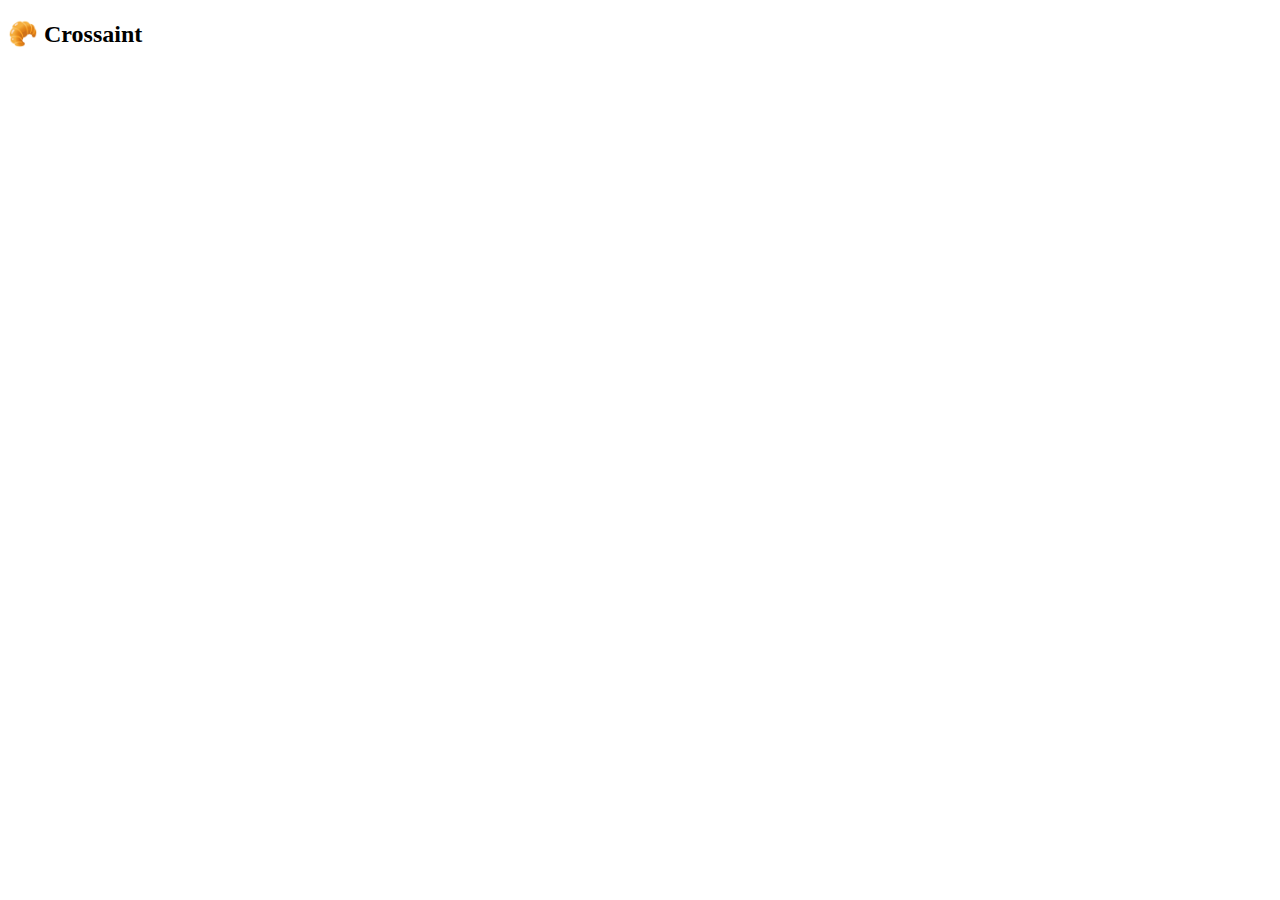
==== index.html @ b8c29828 "create multiple pages static website" ====
<!DOCTYPE html>
<html lang="en">
<head>
    <meta charset="UTF-8">
    <meta name="viewport" content="width=device-width, initial-scale=1.0">
    <title>Crossaint</title>
    <link rel="stylesheet" href="scr/style.css">
</head>
<body>
    <h2> 🥐 Crossaint</h2>
    <p>
        </p>


</body>
</html>
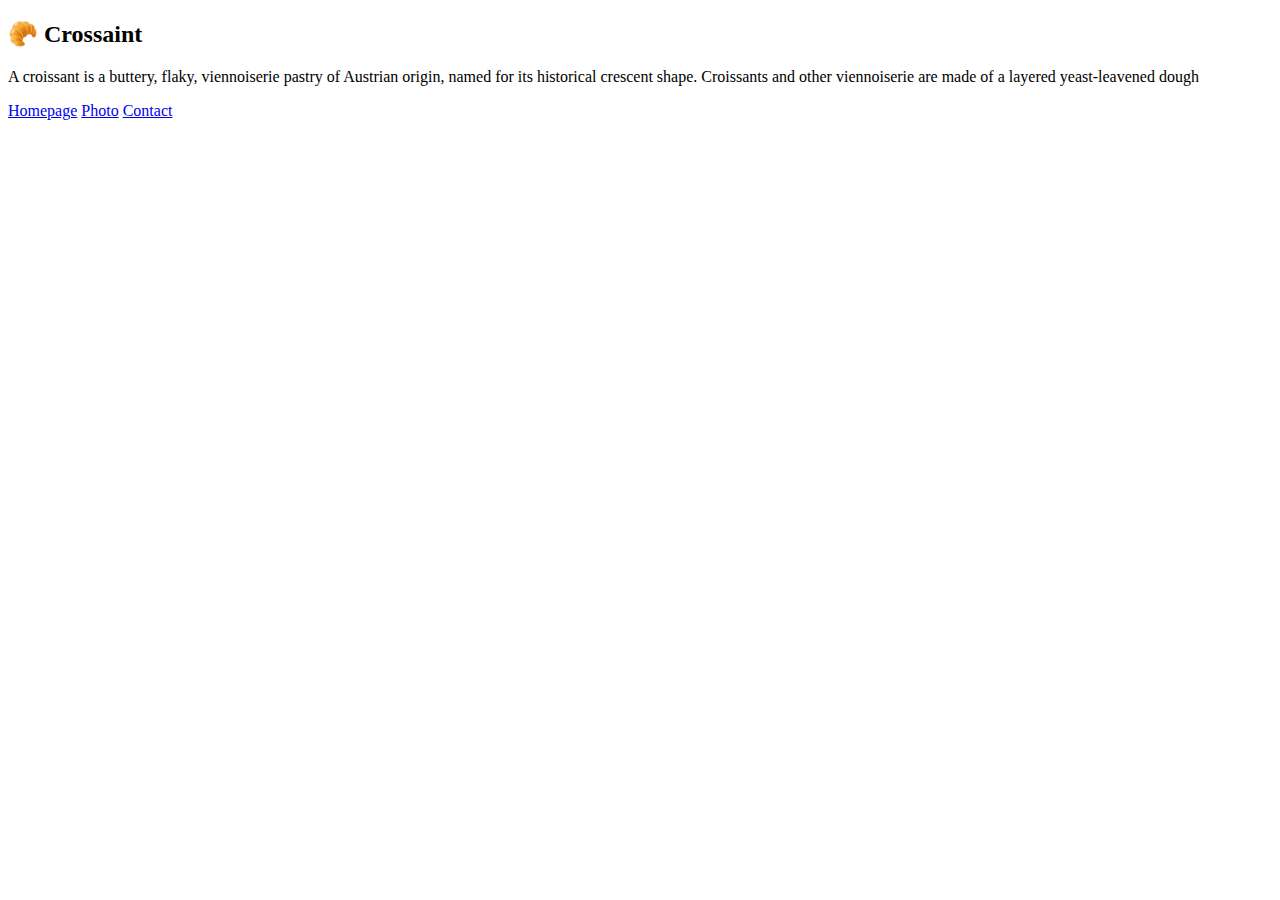
==== commit 96c2cc9f: "create navigation-link for each page" ====
--- a/index.html
+++ b/index.html
@@ -8,9 +8,13 @@
 </head>
 <body>
     <h2> 🥐 Crossaint</h2>
-    <p>
+    <p>A croissant is a buttery, flaky, viennoiserie pastry of Austrian origin, named for its historical crescent shape. Croissants and other viennoiserie are made of a layered yeast-leavened dough
         </p>
-
+        <div class="navigation-link">
+           <a href="/index.html">Homepage</a>
+           <a href="/photo.html">Photo</a>
+           <a href="/contact.html">Contact</a>
+        </div>
 
 </body>
 </html>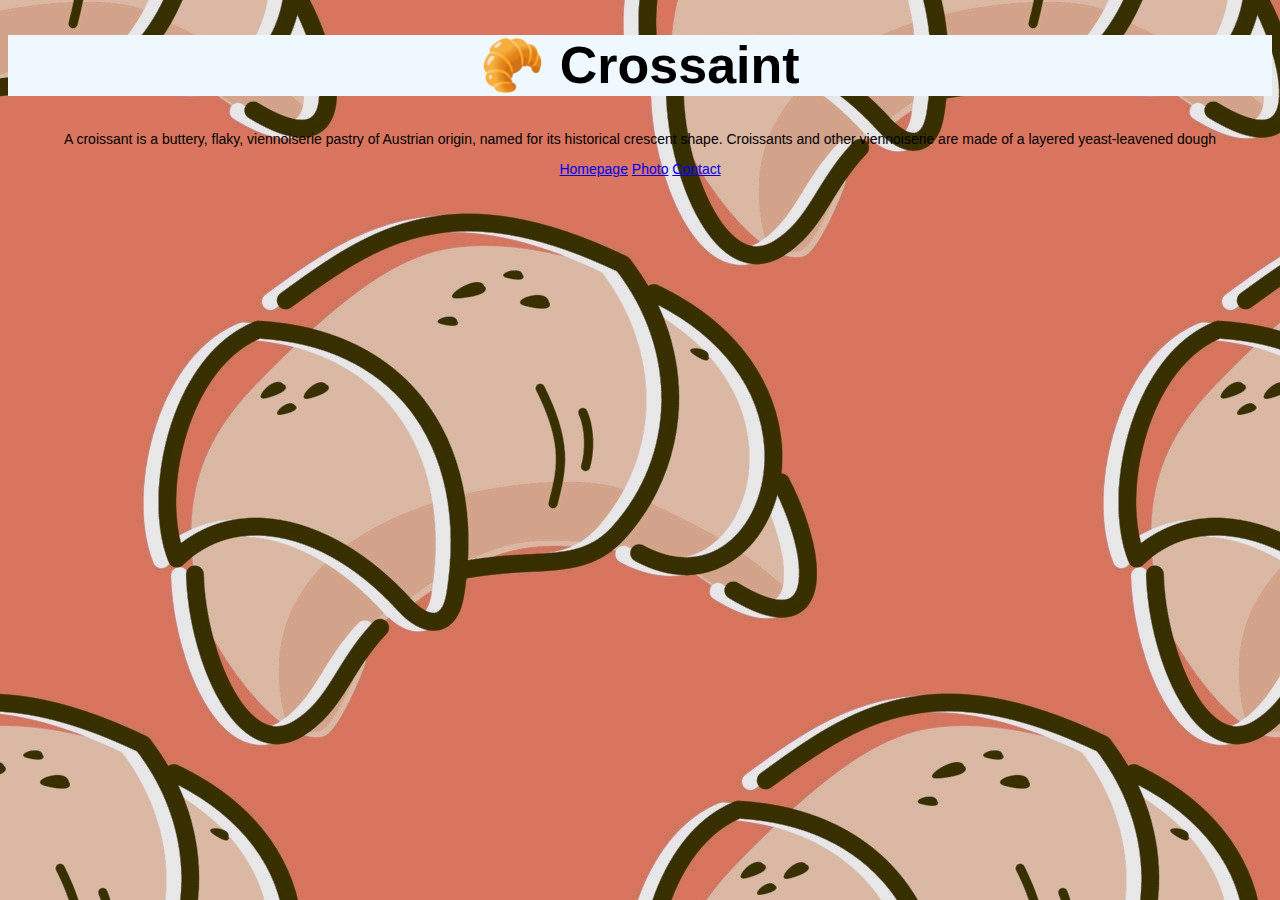
==== commit 62e95362: "change background, customize fonts" ====
--- a/index.html
+++ b/index.html
@@ -3,18 +3,23 @@
 <head>
     <meta charset="UTF-8">
     <meta name="viewport" content="width=device-width, initial-scale=1.0">
-    <title>Crossaint</title>
+    <title>Crossaint Homepage</title>
+
+    
+        <link href="https://cdn.jsdelivr.net/npm/bootstrap@5.3.2/dist/css/bootstrap.min.css" rel="stylesheet" integrity="sha384-T3c6CoIi6uLrA9TneNEoa7RxnatzjcDSCmG1MXxSR1GAsXEV/Dwwykc2MPK8M2HN" crossorigin="anonymous">
+      
+
     <link rel="stylesheet" href="scr/style.css">
 </head>
 <body>
-    <h2> 🥐 Crossaint</h2>
-    <p>A croissant is a buttery, flaky, viennoiserie pastry of Austrian origin, named for its historical crescent shape. Croissants and other viennoiserie are made of a layered yeast-leavened dough
+    <h1> 🥐 Crossaint</h1>
+    <p class="bg-white">A croissant is a buttery, flaky, viennoiserie pastry of Austrian origin, named for its historical crescent shape. Croissants and other viennoiserie are made of a layered yeast-leavened dough
         </p>
-        <div class="navigation-link">
-           <a href="/index.html">Homepage</a>
-           <a href="/photo.html">Photo</a>
-           <a href="/contact.html">Contact</a>
+        <div class="navigation-link" class="btn text-decoration-underline d-inline-flex justify-content-evently">
+           <a href="/index.html" class="m-2 fw-semibold">Homepage</a>
+           <a href="/photo.html" class="m-2 fw-semibold">Photo</a>
+           <a href="/contact.html" class="m-2 fw-semibold">Contact</a>
         </div>
 
 </body>
-</html>+</html> --- a/scr/style.css
+++ b/scr/style.css
@@ -0,0 +1,15 @@
+body{
+    text-align: center;
+    margin-top: 20px;
+    background-image: url('croissant\ wallpaper.jpg');
+    background-repeat: no-repeat;
+    font-family: Arial, Helvetica, sans-serif;
+font-size: 14px;  
+
+}
+h1,h2{
+    font-size: 52px;
+    font-weight: bold;
+    background-color: aliceblue;
+}
+
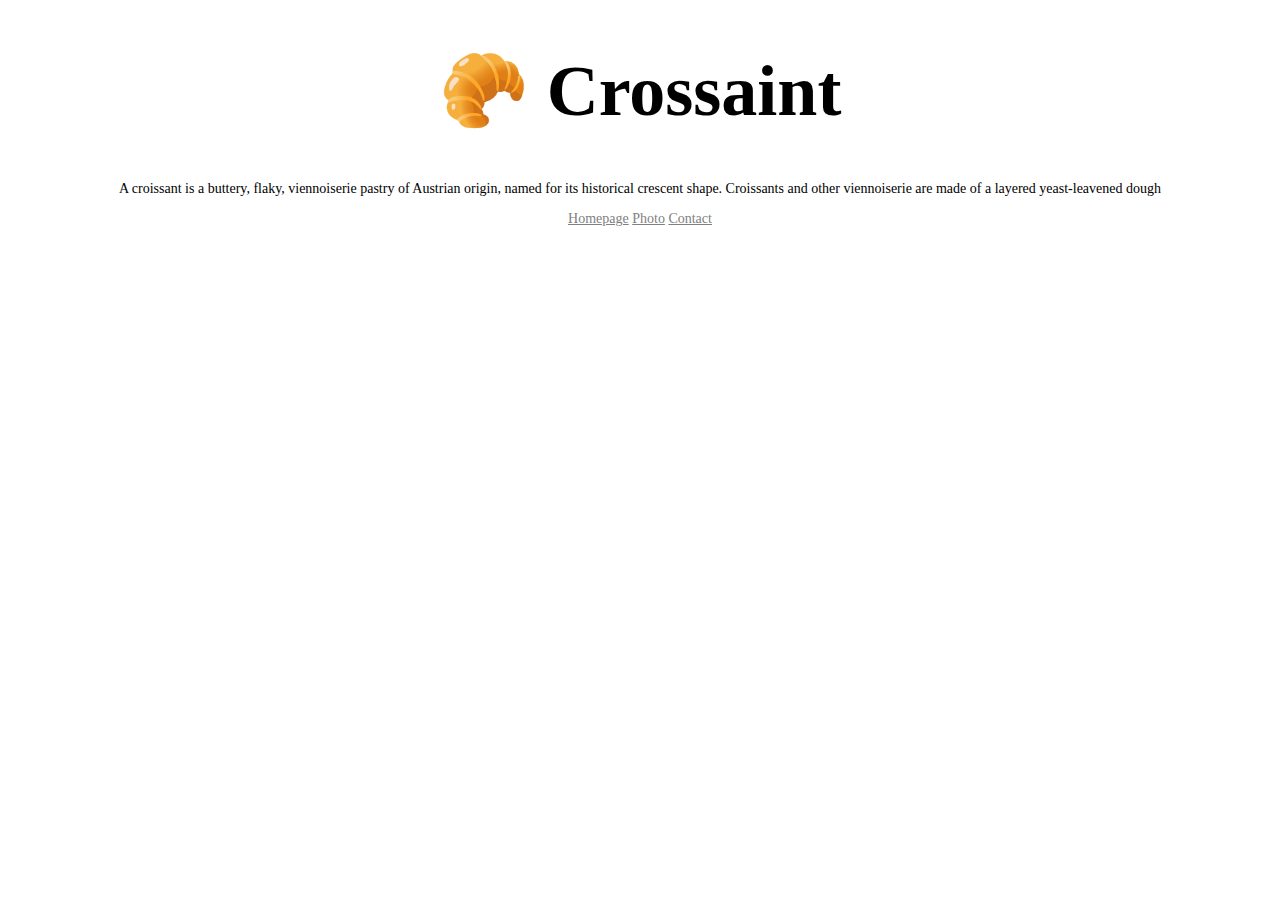
==== commit d5bdcde7: "change background, insert SEO and change link font-color" ====
--- a/index.html
+++ b/index.html
@@ -3,12 +3,9 @@
 <head>
     <meta charset="UTF-8">
     <meta name="viewport" content="width=device-width, initial-scale=1.0">
-    <title>Crossaint Homepage</title>
-
-    
-        <link href="https://cdn.jsdelivr.net/npm/bootstrap@5.3.2/dist/css/bootstrap.min.css" rel="stylesheet" integrity="sha384-T3c6CoIi6uLrA9TneNEoa7RxnatzjcDSCmG1MXxSR1GAsXEV/Dwwykc2MPK8M2HN" crossorigin="anonymous">
-      
-
+   <meta name="Croissants" content="A croissant is a buttery, flaky, viennoiserie pastry of Austrian origin, named for its historical crescent shape. Croissants and other viennoiserie are made of a layered yeast-leavened dough"/>
+    <title>Crossaint-Homepage</title>   
+    <link href="https://cdn.jsdelivr.net/npm/bootstrap@5.3.2/dist/css/bootstrap.min.css" rel="stylesheet" integrity="sha384-T3c6CoIi6uLrA9TneNEoa7RxnatzjcDSCmG1MXxSR1GAsXEV/Dwwykc2MPK8M2HN" crossorigin="anonymous">
     <link rel="stylesheet" href="scr/style.css">
 </head>
 <body>
@@ -16,9 +13,9 @@
     <p class="bg-white">A croissant is a buttery, flaky, viennoiserie pastry of Austrian origin, named for its historical crescent shape. Croissants and other viennoiserie are made of a layered yeast-leavened dough
         </p>
         <div class="navigation-link" class="btn text-decoration-underline d-inline-flex justify-content-evently">
-           <a href="/index.html" class="m-2 fw-semibold">Homepage</a>
-           <a href="/photo.html" class="m-2 fw-semibold">Photo</a>
-           <a href="/contact.html" class="m-2 fw-semibold">Contact</a>
+           <a href="/" title="crossaint homepage" class="m-2 fw-semibold">Homepage</a>
+           <a href="/photo.html" title="croissant-image"   class="m-2 fw-semibold">Photo</a>
+           <a href="/contact.html" title="contact for inquiry"  class="m-2 fw-semibold">Contact</a>
         </div>
 
 </body>
--- a/scr/style.css
+++ b/scr/style.css
@@ -1,15 +1,21 @@
 body{
     text-align: center;
     margin-top: 20px;
-    background-image: url('croissant\ wallpaper.jpg');
-    background-repeat: no-repeat;
-    font-family: Arial, Helvetica, sans-serif;
+    
 font-size: 14px;  
 
 }
 h1,h2{
-    font-size: 52px;
+    font-size: 72px;
     font-weight: bold;
-    background-color: aliceblue;
+    -webkit-text-stroke: whitesmoke;
+    
+
+   
 }
-
+img{
+    width: 50%;
+}
+a{
+    color: gray;
+}
